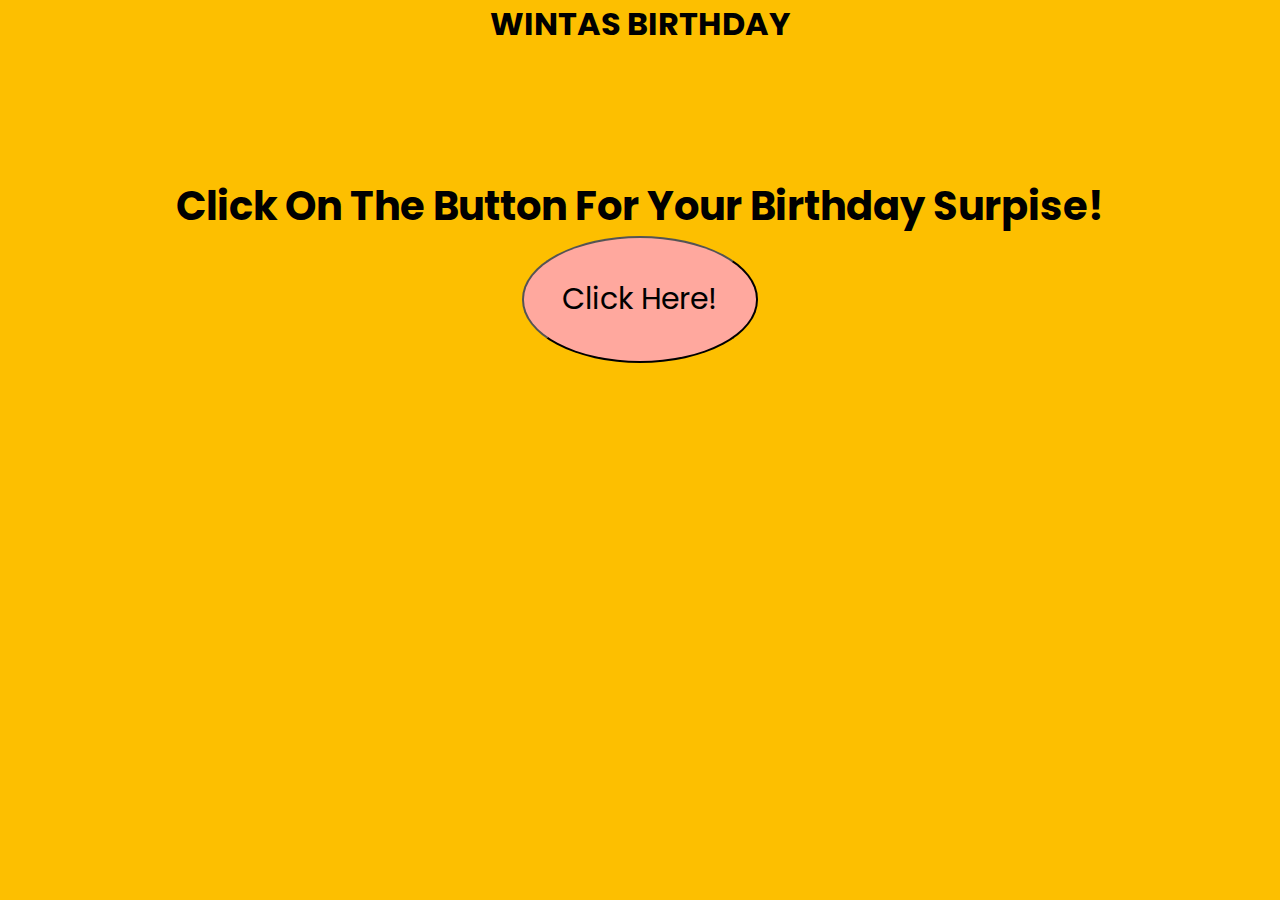
==== index.html @ 33b20cb7 "Add files via upload" ====
<!DOCTYPE html>
<html lang="en">
  <head>
    <meta name="viewport" content="width=device-width, initial-scale=1.0" />
    <title>Birthday Card</title>
    <!-- Google Font-->
    <link
      href="https://fonts.googleapis.com/css2?family=Poppins&display=swap"
      rel="stylesheet"
    />
    <!-- Stylesheet -->
    <link rel="stylesheet" href="./assets/style.css" />
  </head>
  <header>
      <center><h1>WINTAS BIRTHDAY</h1></center>
  </header>
  <body>

    <section id="start">
    <center>
    <h2>Click On The Button For Your Birthday Surpise!</h2>
    <button id="button">Click Here!</button>
    </center>
    </section>

      <section id="allCards">
    <div class="card">
      <div class="outside">
        <div class="front">
          <p>Arjun</p>
          <div class="cake">
            <div class="top-layer"></div>
            <div class="middle-layer"></div>
            <div class="bottom-layer"></div>
            <div class="candle"></div>
          </div>
        </div>
        <div class="back"></div>
      </div>
      <div class="inside">
        <p>Wishing you a very happy birthday filled with love and laughter</p>
        <h1>&#127873;</h1>
      </div>
    </div>

    <div class="card">
        <div class="outside">
          <div class="front">
            <p>Tudor</p>
            <div class="cake">
              <div class="top-layer"></div>
              <div class="middle-layer"></div>
              <div class="bottom-layer"></div>
              <div class="candle"></div>
            </div>
          </div>
          <div class="back"></div>
        </div>
        <div class="inside">
          <p>Wishing you a very happy birthday filled with love and laughter</p>
          <h1>&#127873;</h1>
        </div>
      </div>

      <div class="card">
        <div class="outside">
          <div class="front">
            <p>Rukkzi</p>
            <div class="cake">
              <div class="top-layer"></div>
              <div class="middle-layer"></div>
              <div class="bottom-layer"></div>
              <div class="candle"></div>
            </div>
          </div>
          <div class="back"></div>
        </div>
        <div class="inside">
          <p>Wishing you a very happy birthday filled with love and laughter</p>
          <h1>&#127873;</h1>
        </div>
      </div>
      </section>
  </body>
  <script src="./assets/javascript.js"></script>
</html>
---- assets/style.css ----
* {
    padding: 0;
    margin: 0;
    box-sizing: border-box;
    font-family: "Poppins", sans-serif;
  }
  body {
    background-color: #fdbf00;
  }
  .card {
    width: 640px;
    height: 400px;
    position: relative;
    margin: 3%;
    left: 0;
    right: 0;
    top: 0;
    bottom: 0;
    -webkit-perspective: 1200px;
    perspective: 1200px;
    transition: 1s;
    display: inline-block;
    align-items: center;
    justify-content: center;
  }
  .card:hover {
    transform: rotate(-5deg);
  }
  .card:hover .outside {
    transform: rotateY(-130deg);
  }
  .outside,
  .inside {
    height: 100%;
    width: 50%;
    position: absolute;
    left: 50.1%;
  }
  .inside {
    background: linear-gradient(to right, #e7e7e7, #ffffff 30%);
    line-height: 3;
    padding: 0 20px;
    text-align: center;
    display: flex;
    flex-direction: column;
    justify-content: space-around;
    align-items: center;
    left: 50%;
  }
  .outside {
    -webkit-transform-style: preserve-3d;
    transform-style: preserve-3d;
    z-index: 1;
    transform-origin: left;
    transition: 2s;
    cursor: pointer;
  }
  .front,
  .back {
    height: 100%;
    width: 100%;
    position: absolute;
    -webkit-backface-visibility: hidden;
    backface-visibility: hidden;
    transform: rotateX(0deg);
  }
  .front {
    background-color: #ffffff;
  }
  .back {
    transform: rotateY(180deg);
    background: linear-gradient(to left, #e7e7e7, #ffffff 30%);
  }
  .cake {
    width: 100%;
    position: absolute;
    bottom: 30px;
  }
  .top-layer,
  .middle-layer,
  .bottom-layer {
    height: 80px;
    width: 240px;
    background-repeat: repeat;
    background-size: 60px 100px;
    background-position: 28px 0;
    background-image: linear-gradient(
        transparent 50px,
        #fedbab 50px,
        #fedbab 60px,
        transparent 60px
      ),
      radial-gradient(circle at 30px 5px, #994c10 30px, #fcbf29 31px);
    border-radius: 10px 10px 0 0;
    position: relative;
    margin: auto;
  }
  .middle-layer {
    transform: scale(0.85);
    top: 6px;
  }
  .top-layer {
    transform: scale(0.7);
    top: 26px;
  }
  .candle {
    height: 45px;
    width: 15px;
    background: repeating-linear-gradient(
      45deg,
      #fd3018 0,
      #fd3018 5px,
      #ffa89e 5px,
      #ffa89e 10px
    );
    position: absolute;
    margin: auto;
    left: 0;
    right: 0;
    bottom: 202px;
  }
  .candle:before {
    content: "";
    position: absolute;
    height: 16px;
    width: 16px;
    background-color: #ffa500;
    border-radius: 0 50% 50% 50%;
    bottom: 48px;
    transform: rotate(45deg);
    left: -1px;
  }
  .outside p {
    font-size: 23px;
    text-transform: uppercase;
    margin-top: 30px;
    text-align: center;
    letter-spacing: 6px;
    color: #000046;
  }
  .inside h1 {
    font-size: 120px;
    line-height: 120px;
  }

  #allCards {
      display: none;
  }

  h2 {
      margin-top: 10%;
      font-size: 40px;
  }

  button {
      font-size: 30px;
      border-radius: 70%;
      padding: 3%;
      background-color: #ffa89e;
  }
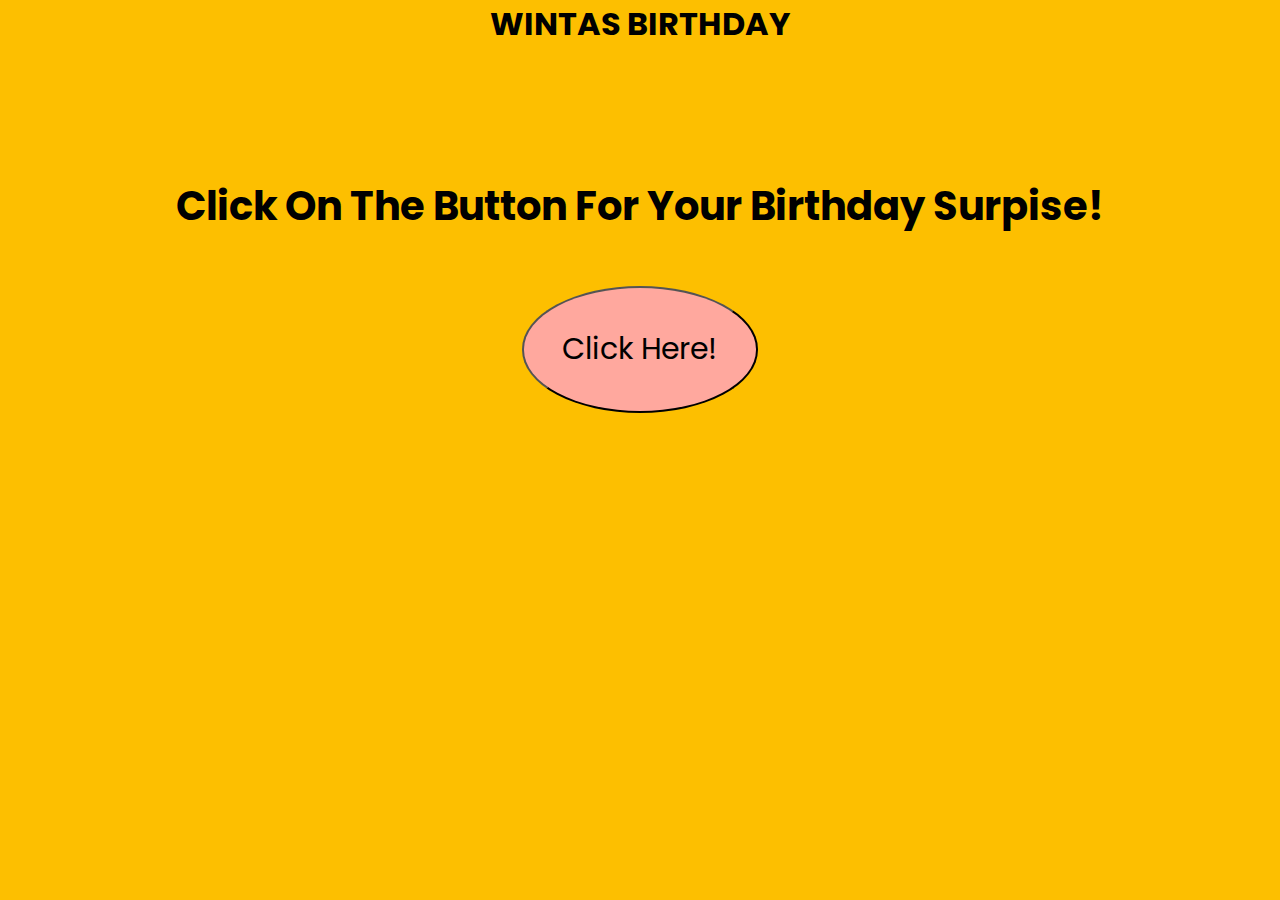
==== commit f621a778: "Update index.html" ====
--- a/index.html
+++ b/index.html
@@ -19,68 +19,50 @@
     <section id="start">
     <center>
     <h2>Click On The Button For Your Birthday Surpise!</h2>
+    <img src="./images/winta.jpg" alt="">
+    <br>
+    <br>
     <button id="button">Click Here!</button>
     </center>
     </section>
 
       <section id="allCards">
-    <div class="card">
-      <div class="outside">
-        <div class="front">
-          <p>Arjun</p>
-          <div class="cake">
-            <div class="top-layer"></div>
-            <div class="middle-layer"></div>
-            <div class="bottom-layer"></div>
-            <div class="candle"></div>
+
+        <div class="card">
+            <img src="./images/arjun.jpg" alt="birthday" class="birthday">
+            <div class="text">
+              <h1>WINTA MY BFF HAPPY BIRTHDAY</h1>
+              <p>I hope you have a wonderful birthday so here is a song to celebrate the day mwah.</p>
+              <iframe width="460" height="215" src="https://www.youtube.com/embed/-s7TCuCpB5c" title="YouTube video player" frameborder="0" allow="accelerometer; autoplay; clipboard-write; encrypted-media; gyroscope; picture-in-picture" allowfullscreen></iframe>
+              <p class="muted">- Arjun</p>
+            </div>
+            <div class="space"></div>
           </div>
-        </div>
-        <div class="back"></div>
-      </div>
-      <div class="inside">
-        <p>Wishing you a very happy birthday filled with love and laughter</p>
-        <h1>&#127873;</h1>
-      </div>
-    </div>
 
-    <div class="card">
-        <div class="outside">
-          <div class="front">
-            <p>Tudor</p>
-            <div class="cake">
-              <div class="top-layer"></div>
-              <div class="middle-layer"></div>
-              <div class="bottom-layer"></div>
-              <div class="candle"></div>
+          <div class="card">
+            <img src="./images/tudor.jpg" alt="birthday" class="birthday">
+            <div class="text">
+              <h1>HAPPY BIRTHDAY WINTAAAAAA</h1>
+              <p>I hope you have a wonderful birthday. Below is My message to Yourself mwah :)</p>
+              <img src="./images/tudor message.jpg" alt="rukkxi drawing" height="420px" width="280px">
+              <p class="muted">- Tudor</p>
             </div>
+            <div class="space"></div>
           </div>
-          <div class="back"></div>
-        </div>
-        <div class="inside">
-          <p>Wishing you a very happy birthday filled with love and laughter</p>
-          <h1>&#127873;</h1>
-        </div>
-      </div>
 
-      <div class="card">
-        <div class="outside">
-          <div class="front">
-            <p>Rukkzi</p>
-            <div class="cake">
-              <div class="top-layer"></div>
-              <div class="middle-layer"></div>
-              <div class="bottom-layer"></div>
-              <div class="candle"></div>
+          <div class="card">
+            <img src="./images/rukzi.jpg" alt="birthday" class="birthday">
+            <div class="text">
+              <center><h1>HAPPY BDAY WINTAAA MWAH!</h1></center>
+              <p>I hope you have a wonderful birthday. Below is a drawing I have made for you!! mwah xx </p>
+              <img src="./images/rukkzi drawing.jpg" alt="rukkxi drawing" height="420px" width="280px">
+              <p class="muted">- Rukkzi</p>
             </div>
+            <div class="space"></div>
           </div>
-          <div class="back"></div>
-        </div>
-        <div class="inside">
-          <p>Wishing you a very happy birthday filled with love and laughter</p>
-          <h1>&#127873;</h1>
-        </div>
-      </div>
+
       </section>
+
   </body>
   <script src="./assets/javascript.js"></script>
-</html>+</html>
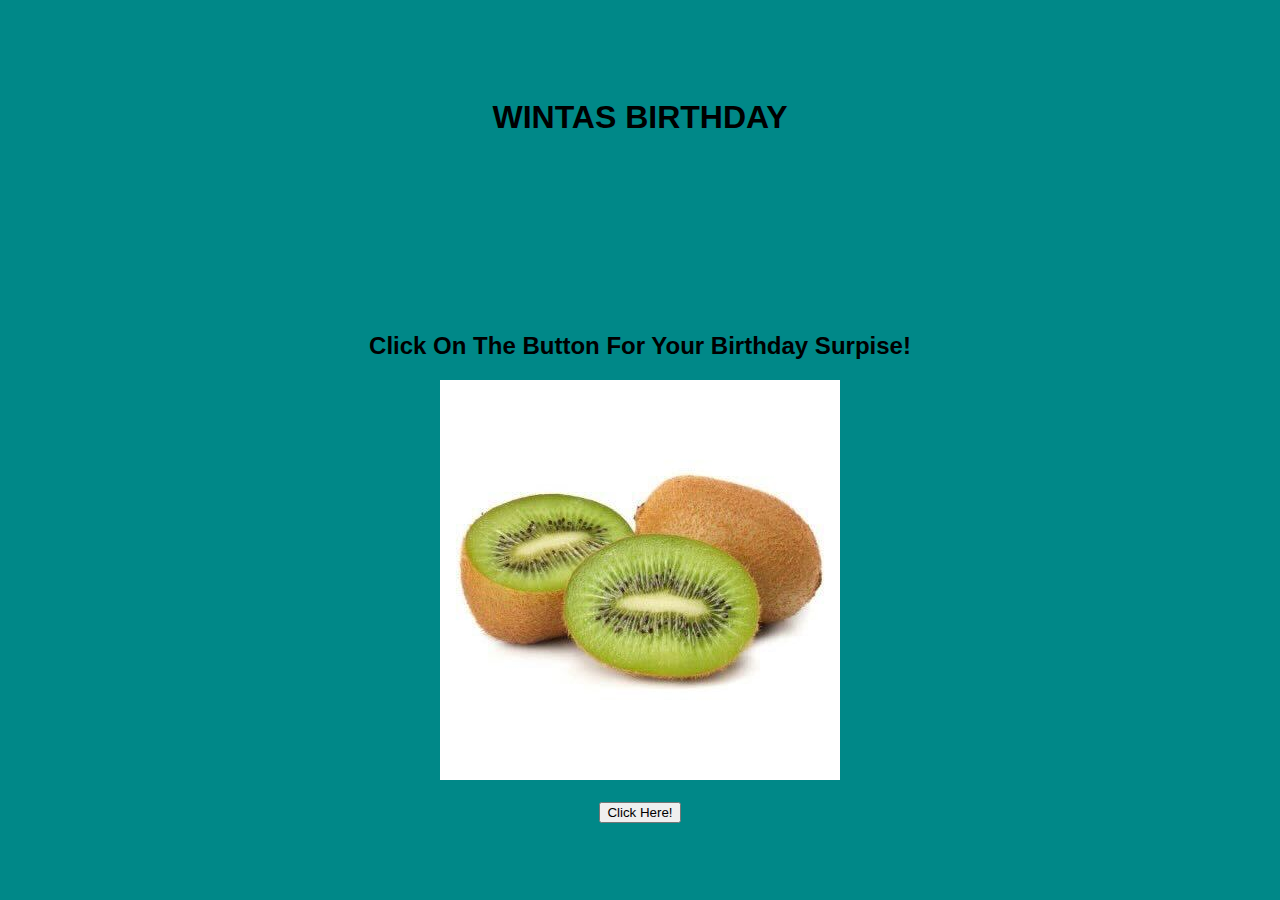
==== commit 0a059f9c: "Update index.html" ====
--- a/index.html
+++ b/index.html
@@ -56,6 +56,7 @@
               <center><h1>HAPPY BDAY WINTAAA MWAH!</h1></center>
               <p>I hope you have a wonderful birthday. Below is a drawing I have made for you!! mwah xx </p>
               <img src="./images/rukkzi drawing.jpg" alt="rukkxi drawing" height="420px" width="280px">
+              <img src="./images/rukkzi message.jpg" alt="rukkxi drawing" height="420px" width="280px">
               <p class="muted">- Rukkzi</p>
             </div>
             <div class="space"></div>
--- a/assets/style.css
+++ b/assets/style.css
@@ -1,160 +1,77 @@
+#allCards {
+    display: none;
+}
+
+@import url('https://fonts.googleapis.com/css2?family=Open+Sans&display=swap');
+
 * {
-    padding: 0;
-    margin: 0;
-    box-sizing: border-box;
-    font-family: "Poppins", sans-serif;
+  transition: all 0.2s ease-in-out;
+}
+
+body {
+  background: #008888;
+  display: grid;
+  place-items: center;
+  height: 100vh;
+  margin: 0;
+  font-family: 'Open Sans', sans-serif;
+}
+
+.card {
+  background: #fdfdfd;
+  border-radius: 4px;
+  height: 85vh;
+  width: 80vw;
+  box-shadow: 0 3px 6px rgba(0, 0, 0, 0.16), 0 3px 6px rgba(0, 0, 0, 0.23);
+  text-align: center;
+  display: flex;
+  flex-direction: column;
+  justify-content: center;
+  align-items: center;
+  padding: 1em;
+  overflow: hidden;
+  position: relative;
+  margin-bottom: 3%;
+}
+
+@media only screen and (min-width: 1000px) {
+  .card {
+    flex-direction: row-reverse;
   }
-  body {
-    background-color: #fdbf00;
+  .card img.birthday {
+    width: 27%;
+    max-width: 30vw;
+    max-height: unset;
   }
+}
+
+@media only screen and (max-height: 640px) {
   .card {
-    width: 640px;
-    height: 400px;
-    position: relative;
-    margin: 3%;
-    left: 0;
-    right: 0;
-    top: 0;
-    bottom: 0;
-    -webkit-perspective: 1200px;
-    perspective: 1200px;
-    transition: 1s;
-    display: inline-block;
-    align-items: center;
-    justify-content: center;
+    flex-direction: row-reverse;
   }
-  .card:hover {
-    transform: rotate(-5deg);
+  .card img.birthday {
+    width: 27%;
+    max-width: 30vw;
+    max-height: unset;
   }
-  .card:hover .outside {
-    transform: rotateY(-130deg);
-  }
-  .outside,
-  .inside {
-    height: 100%;
-    width: 50%;
-    position: absolute;
-    left: 50.1%;
-  }
-  .inside {
-    background: linear-gradient(to right, #e7e7e7, #ffffff 30%);
-    line-height: 3;
-    padding: 0 20px;
-    text-align: center;
-    display: flex;
-    flex-direction: column;
-    justify-content: space-around;
-    align-items: center;
-    left: 50%;
-  }
-  .outside {
-    -webkit-transform-style: preserve-3d;
-    transform-style: preserve-3d;
-    z-index: 1;
-    transform-origin: left;
-    transition: 2s;
-    cursor: pointer;
-  }
-  .front,
-  .back {
-    height: 100%;
-    width: 100%;
-    position: absolute;
-    -webkit-backface-visibility: hidden;
-    backface-visibility: hidden;
-    transform: rotateX(0deg);
-  }
-  .front {
-    background-color: #ffffff;
-  }
-  .back {
-    transform: rotateY(180deg);
-    background: linear-gradient(to left, #e7e7e7, #ffffff 30%);
-  }
-  .cake {
-    width: 100%;
-    position: absolute;
-    bottom: 30px;
-  }
-  .top-layer,
-  .middle-layer,
-  .bottom-layer {
-    height: 80px;
-    width: 240px;
-    background-repeat: repeat;
-    background-size: 60px 100px;
-    background-position: 28px 0;
-    background-image: linear-gradient(
-        transparent 50px,
-        #fedbab 50px,
-        #fedbab 60px,
-        transparent 60px
-      ),
-      radial-gradient(circle at 30px 5px, #994c10 30px, #fcbf29 31px);
-    border-radius: 10px 10px 0 0;
-    position: relative;
-    margin: auto;
-  }
-  .middle-layer {
-    transform: scale(0.85);
-    top: 6px;
-  }
-  .top-layer {
-    transform: scale(0.7);
-    top: 26px;
-  }
-  .candle {
-    height: 45px;
-    width: 15px;
-    background: repeating-linear-gradient(
-      45deg,
-      #fd3018 0,
-      #fd3018 5px,
-      #ffa89e 5px,
-      #ffa89e 10px
-    );
-    position: absolute;
-    margin: auto;
-    left: 0;
-    right: 0;
-    bottom: 202px;
-  }
-  .candle:before {
-    content: "";
-    position: absolute;
-    height: 16px;
-    width: 16px;
-    background-color: #ffa500;
-    border-radius: 0 50% 50% 50%;
-    bottom: 48px;
-    transform: rotate(45deg);
-    left: -1px;
-  }
-  .outside p {
-    font-size: 23px;
-    text-transform: uppercase;
-    margin-top: 30px;
-    text-align: center;
-    letter-spacing: 6px;
-    color: #000046;
-  }
-  .inside h1 {
-    font-size: 120px;
-    line-height: 120px;
-  }
+}
 
-  #allCards {
-      display: none;
-  }
+img.birthday {
+  height: 50%;
+  width: 94%;
+  border-left: solid 3px black;
+  padding-left: 30px;
+}
 
-  h2 {
-      margin-top: 10%;
-      font-size: 40px;
-  }
 
-  button {
-      font-size: 30px;
-      border-radius: 70%;
-      padding: 3%;
-      background-color: #ffa89e;
-  }+.text {
+  padding: 1em;
+}
+
+.muted {
+  opacity: 0.8;
+}
+
+.space {
+  height: 100px;
+}
